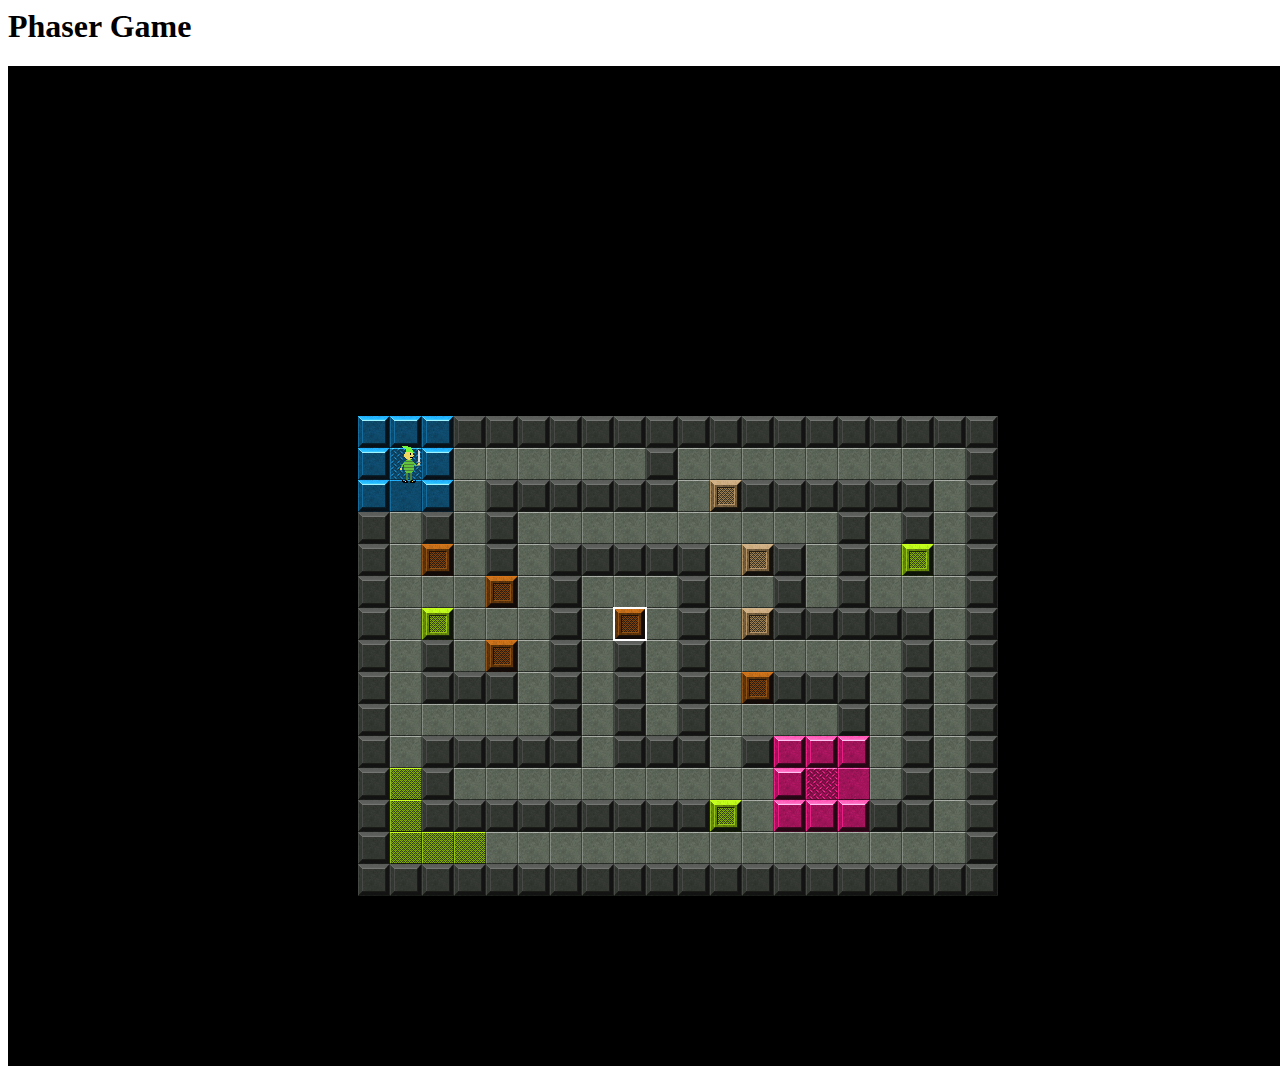
==== Game/index.html @ 5a79104e "commannd" ====
<html>

<head>
    <script src = "Phaser/phaser.min.js"></script>
    <script src = "state1.js"></script>
    <script src = "main.js"></script>
    <title>  Phaser Game  </title>
    
    
    </head>
    
    
    
    
    
    <body>
    <h1>Phaser Game</h1>
    
    
    
    
    </body>





</html>
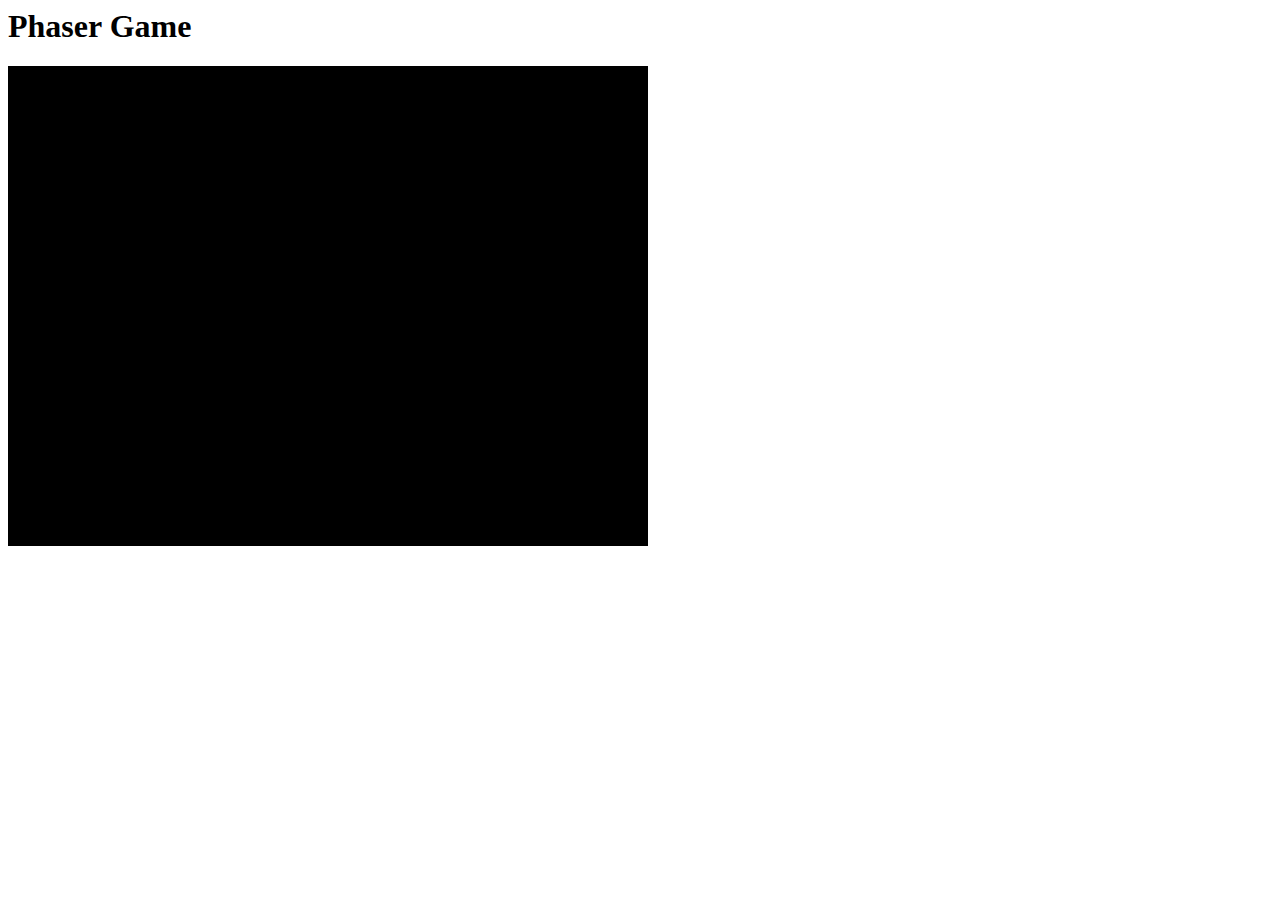
==== commit ff8173e9: "commit" ====
--- a/Game/index.html
+++ b/Game/index.html
@@ -2,7 +2,7 @@
 
 <head>
     <script src = "Phaser/phaser.min.js"></script>
-    <script src = "state1.js"></script>
+    <script src = "tilemap.js"></script>
     <script src = "main.js"></script>
     <title>  Phaser Game  </title>
     
